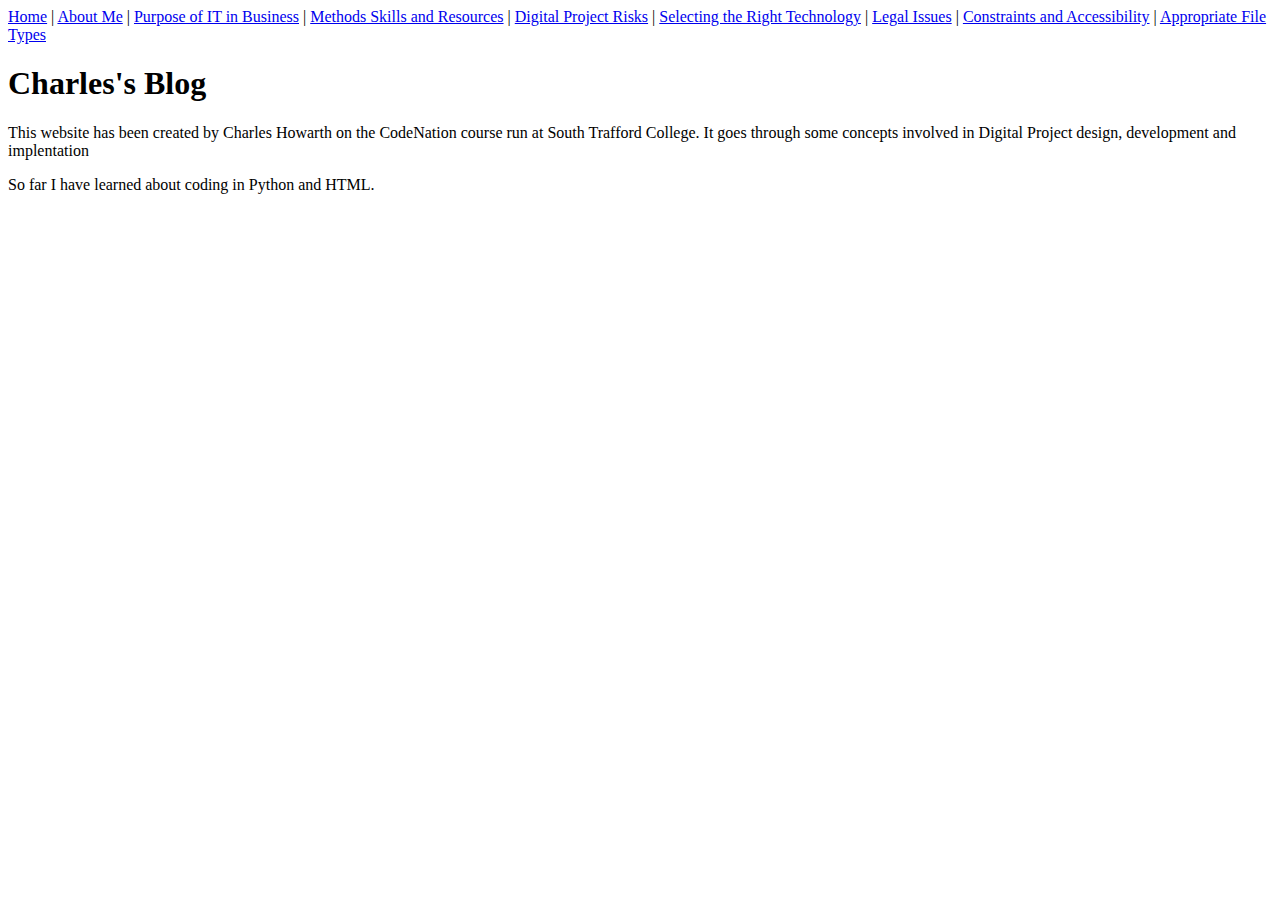
==== index.html @ ee7dbd1c "Add files via upload" ====
<!DOCTYPE html>
<html lang="en">
<head>
    <meta charset="UTF-8">
    <title>This is Charles's Blog</title>
</head> 
<body>
    <div id="wholepage">
        <div id="navbar">
            <a href="./index.html">Home</a> |
            <a href="./aboutme.html">About Me</a> |
            <a href="./itpurpose.html">Purpose of IT in Business</a> |
            <a href="./methods.html">Methods Skills and Resources</a> |
            <a href="./projectrisks.html">Digital Project Risks</a> |
            <a href="./techselection.html">Selecting the Right Technology</a> |
            <a href="./legalissues.html">Legal Issues</a> |
            <a href="./constraints.html">Constraints and Accessibility</a> |
            <a href="./filetypes.html">Appropriate File Types</a>
        </div>

        <div>
            <h1>Charles's Blog</h1>

            <p>
                This website has been created by Charles Howarth on the CodeNation course run at South Trafford College.
                It goes through some concepts involved in Digital Project design, development and implentation
            </p>      
            
            <p>
                So far I have learned about coding in Python and HTML. 
            </p>
        </div>


        
    </div>
</body>
</html>
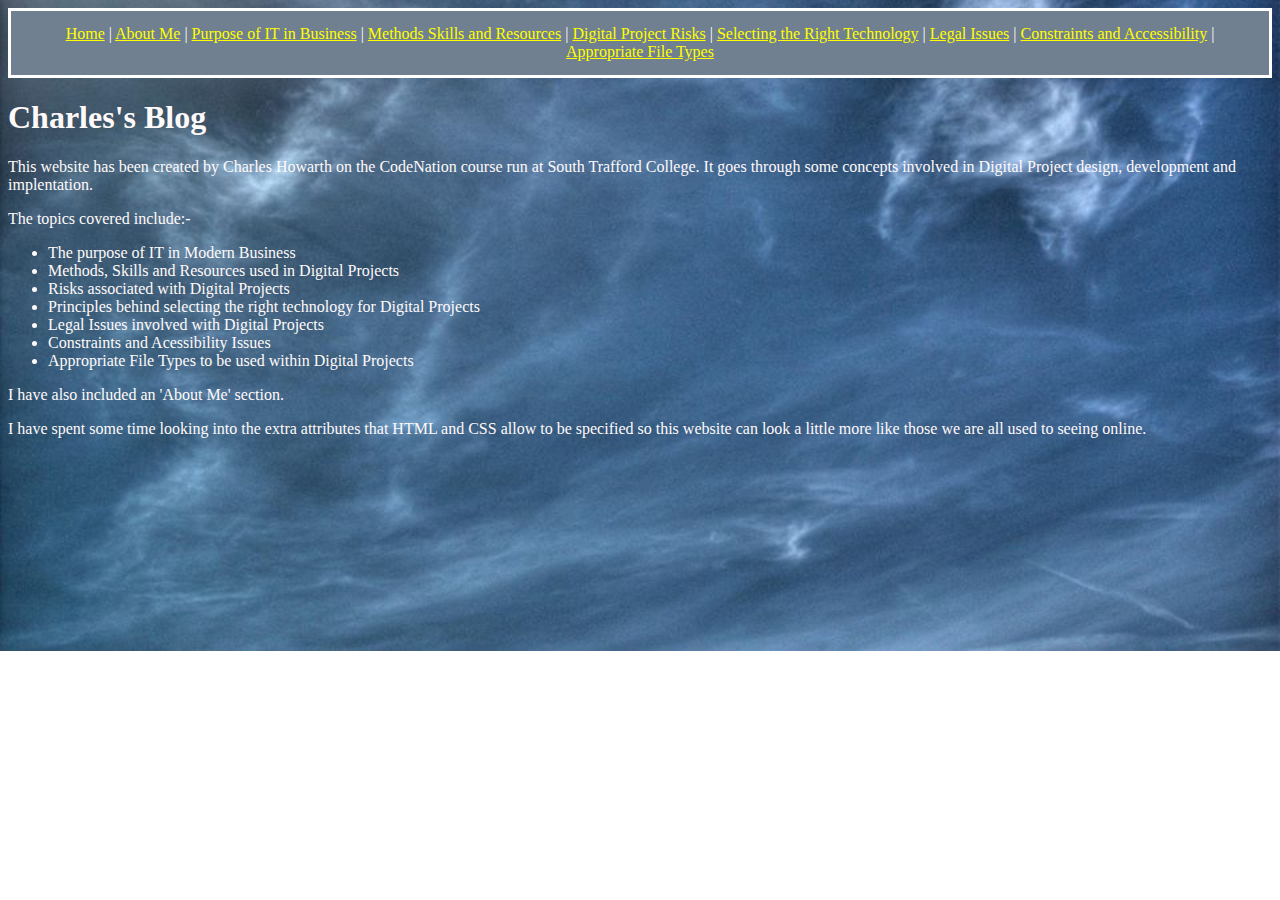
==== commit 0ab8dd04: "Updated to page to incorporate CSS" ====
--- a/index.html
+++ b/index.html
@@ -2,9 +2,10 @@
 <html lang="en">
 <head>
     <meta charset="UTF-8">
+    <link rel="stylesheet" type="text/css" href="./main.css">
     <title>This is Charles's Blog</title>
 </head> 
-<body>
+<body id="bgtest">
     <div id="wholepage">
         <div id="navbar">
             <a href="./index.html">Home</a> |
@@ -18,16 +19,35 @@
             <a href="./filetypes.html">Appropriate File Types</a>
         </div>
 
-        <div>
+        <div class="lighttext">
             <h1>Charles's Blog</h1>
 
             <p>
                 This website has been created by Charles Howarth on the CodeNation course run at South Trafford College.
-                It goes through some concepts involved in Digital Project design, development and implentation
+                It goes through some concepts involved in Digital Project design, development and implentation.
             </p>      
             
             <p>
-                So far I have learned about coding in Python and HTML. 
+                The topics covered include:- 
+
+                <ul>
+                    <li>The purpose of IT in Modern Business</li>
+                    <li>Methods, Skills and Resources used in Digital Projects</li>
+                    <li>Risks associated with Digital Projects</li>
+                    <li>Principles behind selecting the right technology for Digital Projects</li>
+                    <li>Legal Issues involved with Digital Projects</li>
+                    <li>Constraints and Acessibility Issues</li>
+                    <li>Appropriate File Types to be used within Digital Projects</li>
+                </ul>
+                
+                <p>
+                    I have also included an 'About Me' section.
+                </p>    
+                    
+                <p>
+                    I have spent some time looking into the extra attributes that HTML and CSS
+                    allow to be specified so this website can look a little more like those we are all used to seeing online.  
+                </p>
             </p>
         </div>
 
--- a/main.css
+++ b/main.css
@@ -0,0 +1,33 @@
+
+#navbar {
+    padding: 14px 25px;
+    border: 3px solid;
+    border-color: white;
+    background-color: slategrey;
+    color: snow;
+    text-align: center;
+    display: inline-block;
+}   
+
+#bgtest{
+    background-image: url(./bkgrnd.jpg);
+    background-size: cover;
+    background-position: center;
+    background-repeat: no-repeat;
+}
+
+.lighttext{
+    color: snow;
+}
+
+a:link , a:visited {
+color: yellow;
+}
+
+a:hover {
+    color: rgb(250, 186, 68);
+}
+
+a:active {
+    color: crimson;
+}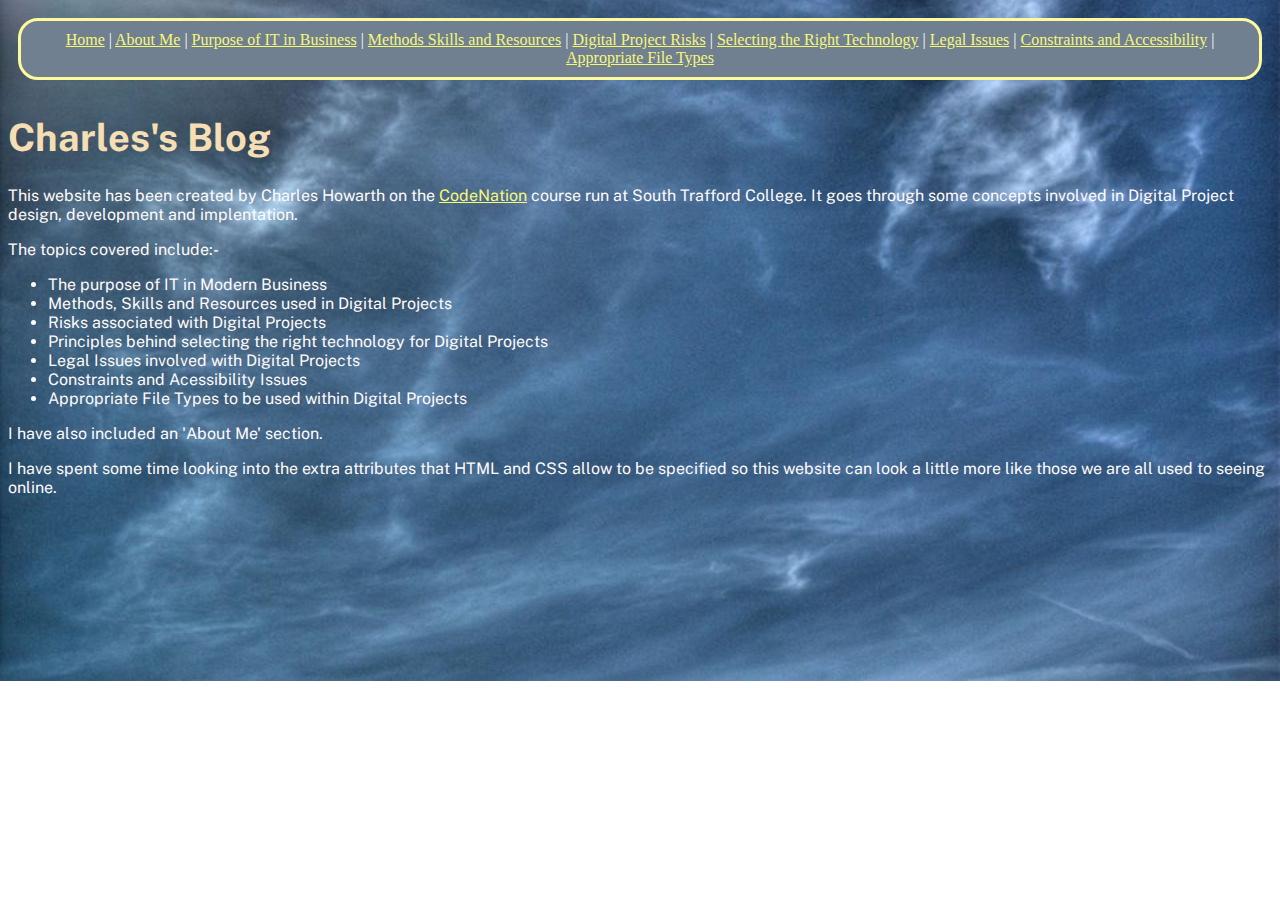
==== commit 80a48e48: "latest" ====
--- a/index.html
+++ b/index.html
@@ -23,7 +23,7 @@
             <h1>Charles's Blog</h1>
 
             <p>
-                This website has been created by Charles Howarth on the CodeNation course run at South Trafford College.
+                This website has been created by Charles Howarth on the <a href="https://wearecodenation.com/" target="_blank">CodeNation</a> course run at South Trafford College.
                 It goes through some concepts involved in Digital Project design, development and implentation.
             </p>      
             
@@ -50,9 +50,6 @@
                 </p>
             </p>
         </div>
-
-
-        
     </div>
 </body>
 </html>--- a/main.css
+++ b/main.css
@@ -1,10 +1,27 @@
+@import url('https://fonts.googleapis.com/css?family=Nanum+Gothic|Public+Sans|Yanone+Kaffeesatz&display=swap');
+
+
+/*  font selection code - choose line for required font
+
+    font-family: 'Nanum Gothic', sans-serif;
+    font-family: 'Yanone Kaffeesatz', sans-serif;
+    font-family: 'Public Sans', sans-serif;
+
+
+    */
+
+
 
 #navbar {
-    padding: 14px 25px;
-    border: 3px solid;
-    border-color: white;
+    padding: 10px;
+    border: 3px solid rgb(255, 249, 158);
+    border-top-left-radius: 20px;
+    border-top-right-radius: 20px;
+    border-bottom-right-radius: 20px;
+    border-bottom-left-radius: 20px;
     background-color: slategrey;
     color: snow;
+    margin: 10px;
     text-align: center;
     display: inline-block;
 }   
@@ -17,11 +34,19 @@
 }
 
 .lighttext{
+    font-family: 'Public Sans', sans-serif;
     color: snow;
 }
 
+h1 {
+    font-size: 38px;
+    color: wheat;
+}
+
+
+
 a:link , a:visited {
-color: yellow;
+    color: rgb(247, 247, 119);
 }
 
 a:hover {
@@ -30,4 +55,18 @@
 
 a:active {
     color: crimson;
+}
+
+#borderedimg {
+    padding: 12px;
+    border: 4px solid cornsilk;    
+}
+
+.navlink {
+    background-color:rgba(0, 0, 0, 0.493);
+    border-top-left-radius: 10px;
+    border-top-right-radius: 10px;
+    border-bottom-right-radius: 10px;
+    border-bottom-left-radius: 10px;
+    padding: 3px;
 }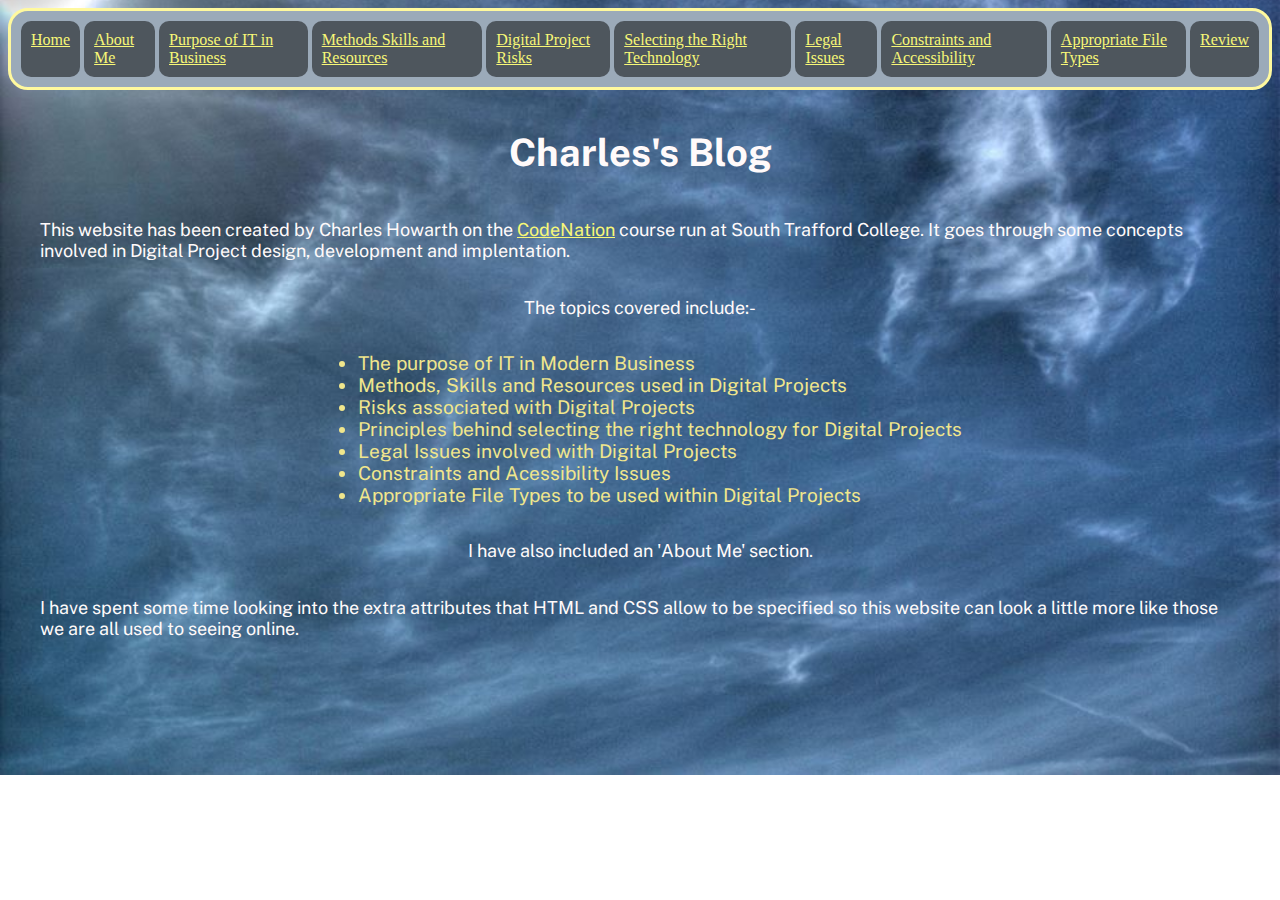
==== commit 7adc0bb1: "end of tuesday" ====
--- a/index.html
+++ b/index.html
@@ -5,21 +5,27 @@
     <link rel="stylesheet" type="text/css" href="./main.css">
     <title>This is Charles's Blog</title>
 </head> 
+
 <body id="bgtest">
+
     <div id="wholepage">
-        <div id="navbar">
-            <a href="./index.html">Home</a> |
-            <a href="./aboutme.html">About Me</a> |
-            <a href="./itpurpose.html">Purpose of IT in Business</a> |
-            <a href="./methods.html">Methods Skills and Resources</a> |
-            <a href="./projectrisks.html">Digital Project Risks</a> |
-            <a href="./techselection.html">Selecting the Right Technology</a> |
-            <a href="./legalissues.html">Legal Issues</a> |
-            <a href="./constraints.html">Constraints and Accessibility</a> |
-            <a href="./filetypes.html">Appropriate File Types</a>
+
+        <div class="container">
+            <div class="navbar">
+                <a class="navlink" href="./index.html">Home</a>
+                <a class="navlink" href="./aboutme.html">About Me</a>
+                <a class="navlink" href="./itpurpose.html">Purpose of IT in Business</a>
+                <a class="navlink" href="./methods.html">Methods Skills and Resources</a>
+                <a class="navlink" href="./projectrisks.html">Digital Project Risks</a>
+                <a class="navlink" href="./techselection.html">Selecting the Right Technology</a>
+                <a class="navlink" href="./legalissues.html">Legal Issues</a>
+                <a class="navlink" href="./constraints.html">Constraints and Accessibility</a>
+                <a class="navlink" href="./filetypes.html">Appropriate File Types</a>
+                <a class="navlink" href="./review.html">Review</a>
+            </div>
         </div>
 
-        <div class="lighttext">
+        <div class="lighttext col-container">
             <h1>Charles's Blog</h1>
 
             <p>
@@ -51,5 +57,6 @@
             </p>
         </div>
     </div>
+
 </body>
 </html>--- a/main.css
+++ b/main.css
@@ -11,20 +11,19 @@
     */
 
 
+.container{
+    display: flex;
+    flex-wrap: nowrap;
+    justify-content: center;
+}
 
-#navbar {
-    padding: 10px;
-    border: 3px solid rgb(255, 249, 158);
-    border-top-left-radius: 20px;
-    border-top-right-radius: 20px;
-    border-bottom-right-radius: 20px;
-    border-bottom-left-radius: 20px;
-    background-color: slategrey;
-    color: snow;
-    margin: 10px;
-    text-align: center;
-    display: inline-block;
-}   
+.col-container{
+    display: flex;
+    flex-direction: column;
+    justify-content: center; 
+    align-items: center;
+
+}
 
 #bgtest{
     background-image: url(./bkgrnd.jpg);
@@ -39,18 +38,29 @@
 }
 
 h1 {
+    display: flex;
     font-size: 38px;
-    color: wheat;
+    color: snow;
+    justify-content: center;
+}
+
+p {
+    max-width: 1200px;
+    font-size: large;
 }
 
 
+li {
+    font-size: larger;
+    color: khaki;
+}
 
 a:link , a:visited {
     color: rgb(247, 247, 119);
 }
 
 a:hover {
-    color: rgb(250, 186, 68);
+    color: rgb(252, 208, 127);
 }
 
 a:active {
@@ -62,11 +72,43 @@
     border: 4px solid cornsilk;    
 }
 
+
+.navbar {
+    display: flex;
+    justify-content: center;
+    padding-top: 8px;
+    padding-bottom: 8px;
+    padding-left: 8px;
+    padding-right: 8px;
+    border: 3px solid rgb(255, 249, 158);
+    border-top-left-radius: 20px;
+    border-top-right-radius: 20px;
+    border-bottom-right-radius: 20px;
+    border-bottom-left-radius: 20px;
+    background-color: rgb(155, 170, 185);
+    margin-bottom: 15px;
+    width: 1510px;
+}   
+
 .navlink {
+    display: flex;
     background-color:rgba(0, 0, 0, 0.493);
     border-top-left-radius: 10px;
     border-top-right-radius: 10px;
     border-bottom-right-radius: 10px;
     border-bottom-left-radius: 10px;
-    padding: 3px;
-}+    padding: 10px;
+    margin: 2px;
+    justify-content: center;
+}
+
+
+.iclass {
+    flex: 1;
+}
+
+.imgclass {
+    flex: 1;
+    margin: 6px;
+}
+
